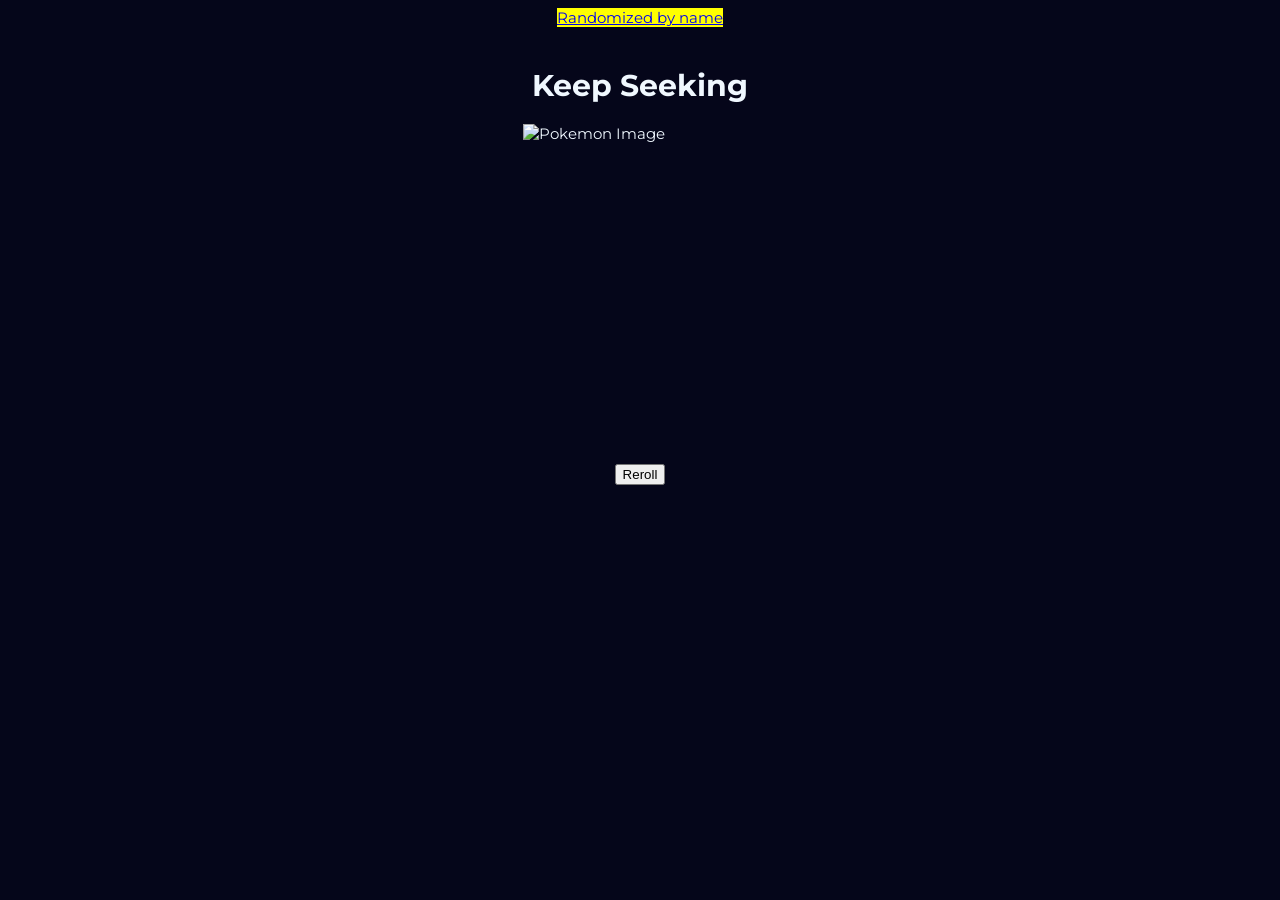
==== random.html @ 2258b7de "Initial Commit" ====
<!doctype html>
<html lang="en-US">
  <head>
    <script async src="scripts\random.js?version=0.03"></script>
    <script async src="scripts\autocomplete.js?version=0.1"></script>    
    <script async src="scripts\globalVars.js?version=0.02"></script>

    <link href="styles\style.css" rel="stylesheet" />
    <meta charset="utf-8" />
    <meta name="viewport" content="width=device-width" />
    <link rel="preconnect" href="https://fonts.googleapis.com">
    <link rel="preconnect" href="https://fonts.gstatic.com" crossorigin>
    <link href="https://fonts.googleapis.com/css2?family=Montserrat:ital,wght@0,100..900;1,100..900&display=swap" rel="stylesheet">
    <title>Keep Seeking</title>
  </head>
  <body>
      <div class="important">
        <div class="links">
          <a href="index.html">Randomized by name</a>
        </div>
        <h1 class="title">Keep Seeking</h1>
      </div>
    <div class="BFD">

      <div>
          <img
          id="pkmnCard"
          src="https://assets.tcgdex.net/en/sm/sm2/11/high.webp"
          alt="Pokemon Image" 
            width="233.333" 
            height = "330">

      </div>

      <div>
        <input type="button" name="guessBox" id="guess" value="Reroll"/>

      </div>
    </div>
  </body>
</html>
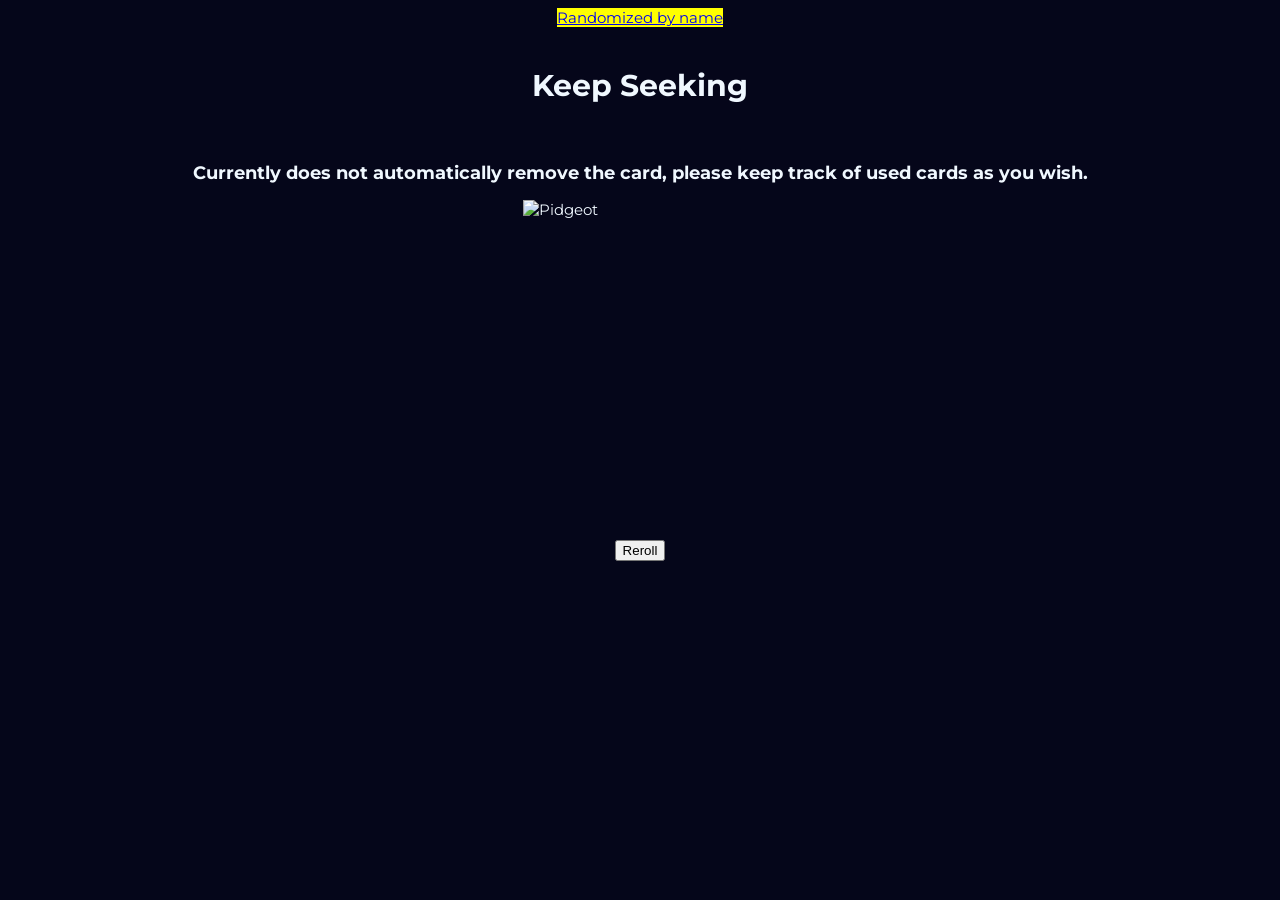
==== commit be60742a: "Uploaded info, updated html" ====
--- a/random.html
+++ b/random.html
@@ -19,6 +19,7 @@
           <a href="index.html">Randomized by name</a>
         </div>
         <h1 class="title">Keep Seeking</h1>
+        <h3 class="title">Currently does not automatically remove the card, please keep track of used cards as you wish.</h3>
       </div>
     <div class="BFD">
 
